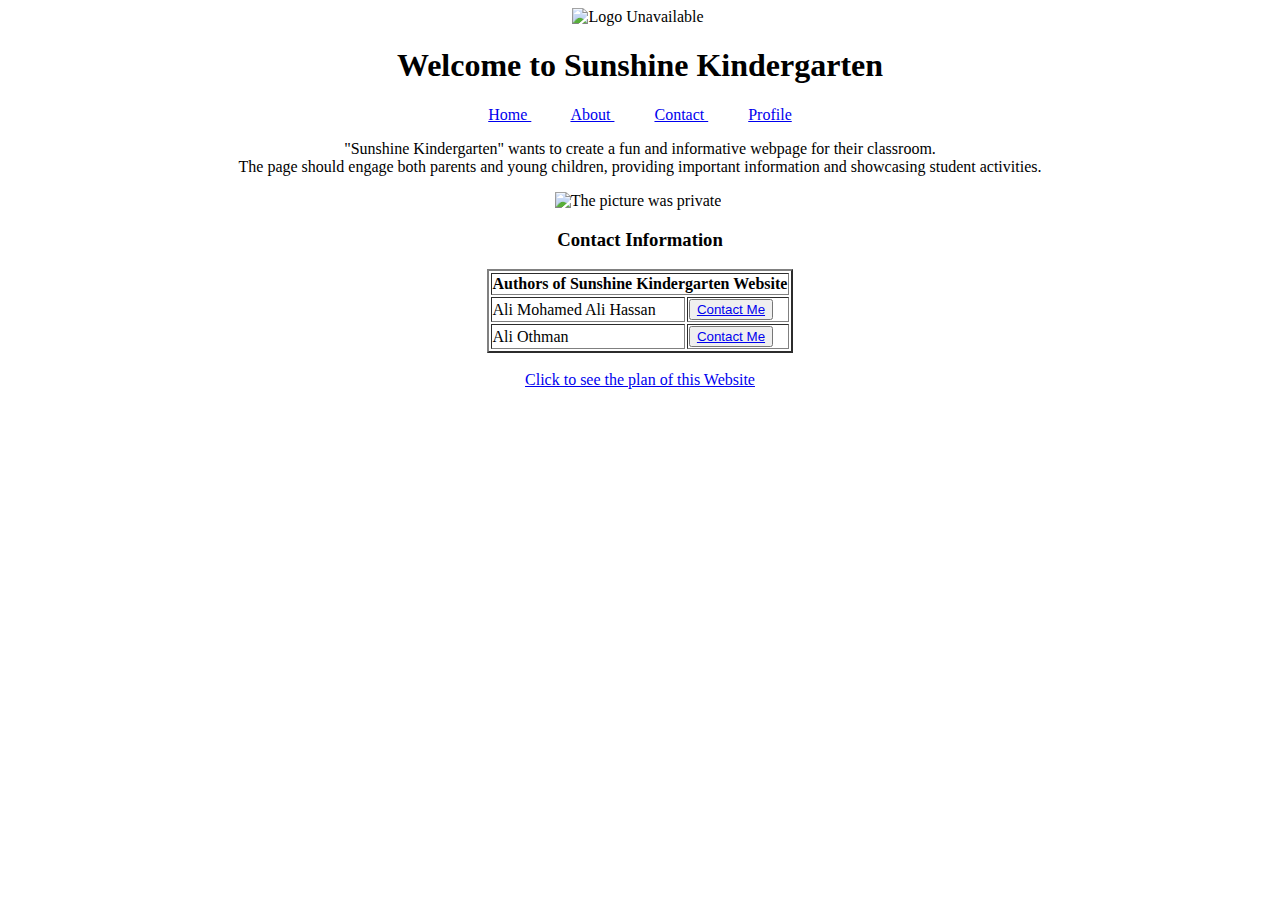
==== Assignment 1/assignment1.html @ ddbee472 "Assignment 1 HTML" ====
<!DOCTYPE html>
<!--
Contributers of ITCS333 Assignment 1:
Student names: Ali Mohamed Ali Hassan, Ali Othman
Student IDs: 202105103
-->

<!--This is the whole structure of the website-->
<html lang="en">
    <!--Head of the website-->
    <div align="center" width="1024px" height="118px">
        <head>
            <meta charset="UTF-8">
            <link rel="stylesheet" href="https://cdn.jsdelivr.net/npm/@picocss/pico@2/css/pico.conditional.min.css">
            <title>
                Sunshine Kindergarten 
            </title>
        </head>
        <img alt="Logo Unavailable" src="https://placehold.co/300x100/green/white?text=Sunshin+Kindergarten">
        <img/>
        <br/>
        <h1>
            Welcome to Sunshine Kindergarten
        </h1>
    </div>
    <!--Navigation buttons of the website after the head-->
    <div align="center" width="1024px" height="40px">
        <nav>
            <a href="#">
                Home
            </a> &nbsp; &nbsp; &nbsp; &nbsp; &nbsp;
            <a href="##">
                About
            </a> &nbsp; &nbsp; &nbsp; &nbsp; &nbsp;
            <a href="###">
                Contact
            </a> &nbsp; &nbsp; &nbsp; &nbsp; &nbsp;
            <a href="####">
                Profile 
            </a>
            <br/>
        </nav>
    </div>
    <!--This div tag hold the whole body of the website where it contains the main content and the footer-->
    <div align="center" width="1024px">
        <body>
            <!--This is the main content of the website-->
            <div height="400px">
                <main>
                    <p>
                        "Sunshine Kindergarten" wants to create a fun and informative webpage for their classroom. <br/>The page should engage both parents and young children, providing important information and showcasing student activities. <br/>
                    </p>
                    <img alt="The picture was private" src="D:\Year 4\ITCS333\tim.jpg" height="400px" weight="600px">
                    <img/>
                    <br/>
                </main>
            </div>
            <!--This is the footer of the website-->
            <div height="200px">
                <footer>
                    <author>
                        <h3>
                            Contact Information
                        </h3>
                        <table border="2px">
                            <tr>
                                <th colspan="2" align="center">
                                    Authors of Sunshine Kindergarten Website <br/>
                                </th>
                            </tr>
                            <tr>
                                <td>
                                    Ali Mohamed Ali Hassan 
                                </td>
                                <td>
                                    <button type="button" text-color="white">
                                        <a href="mailto:alimohamedhassan9@gmail.com" hreflang="en">
                                            Contact Me 
                                        </a>
                                    </button>
                                </td>
                            </tr>
                            <tr>
                                <td>
                                    Ali Othman 
                                </td>
                                <td>
                                    <button type="button">
                                        <a href="#" hreflang="en">
                                            Contact Me
                                        </a>
                                    </button>
                                </td>
                            </tr>
                        </table>
                        <br/>
                    </author>
                    <div align="center">
                        <a href="D:\Year 4\ITCS333\image.png">
                            Click to see the plan of this Website <br/>
                        </a>
                    </div>
                </footer>
            </div>
        </body>
    </div>
</html>
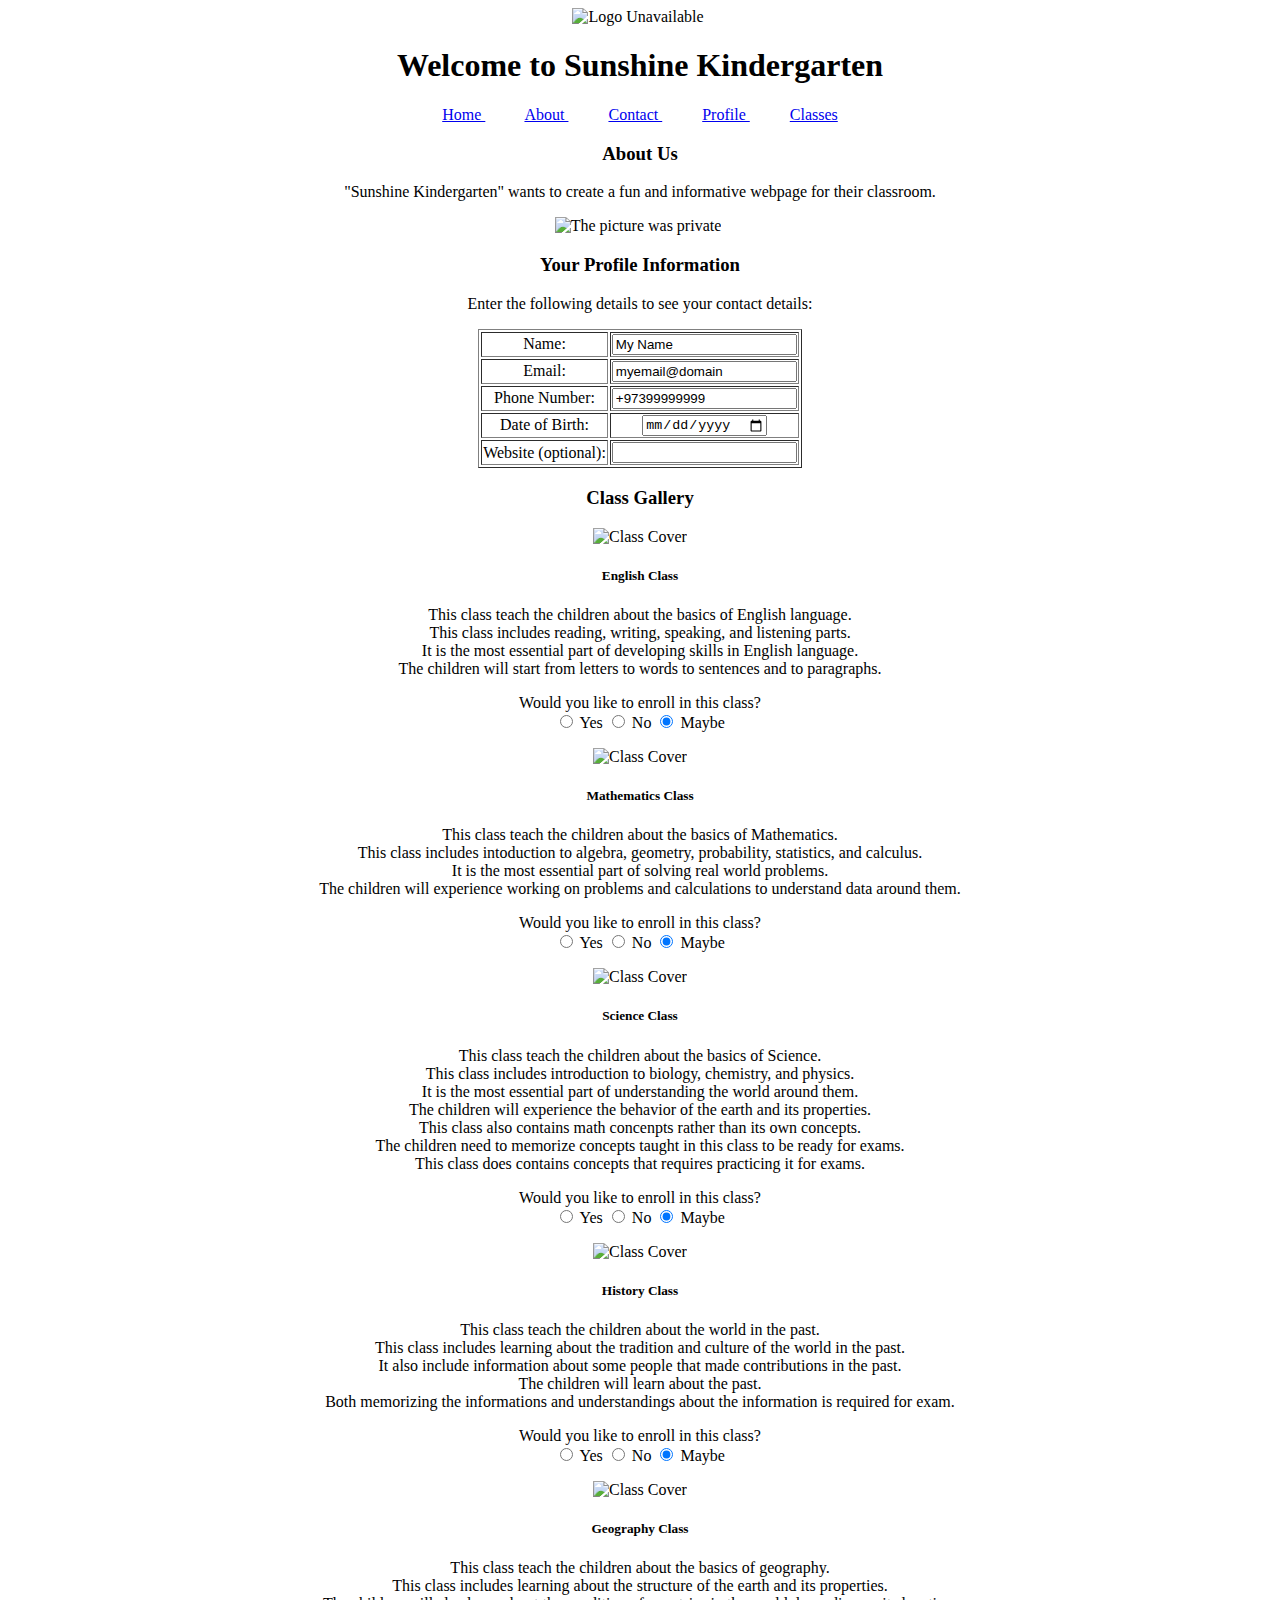
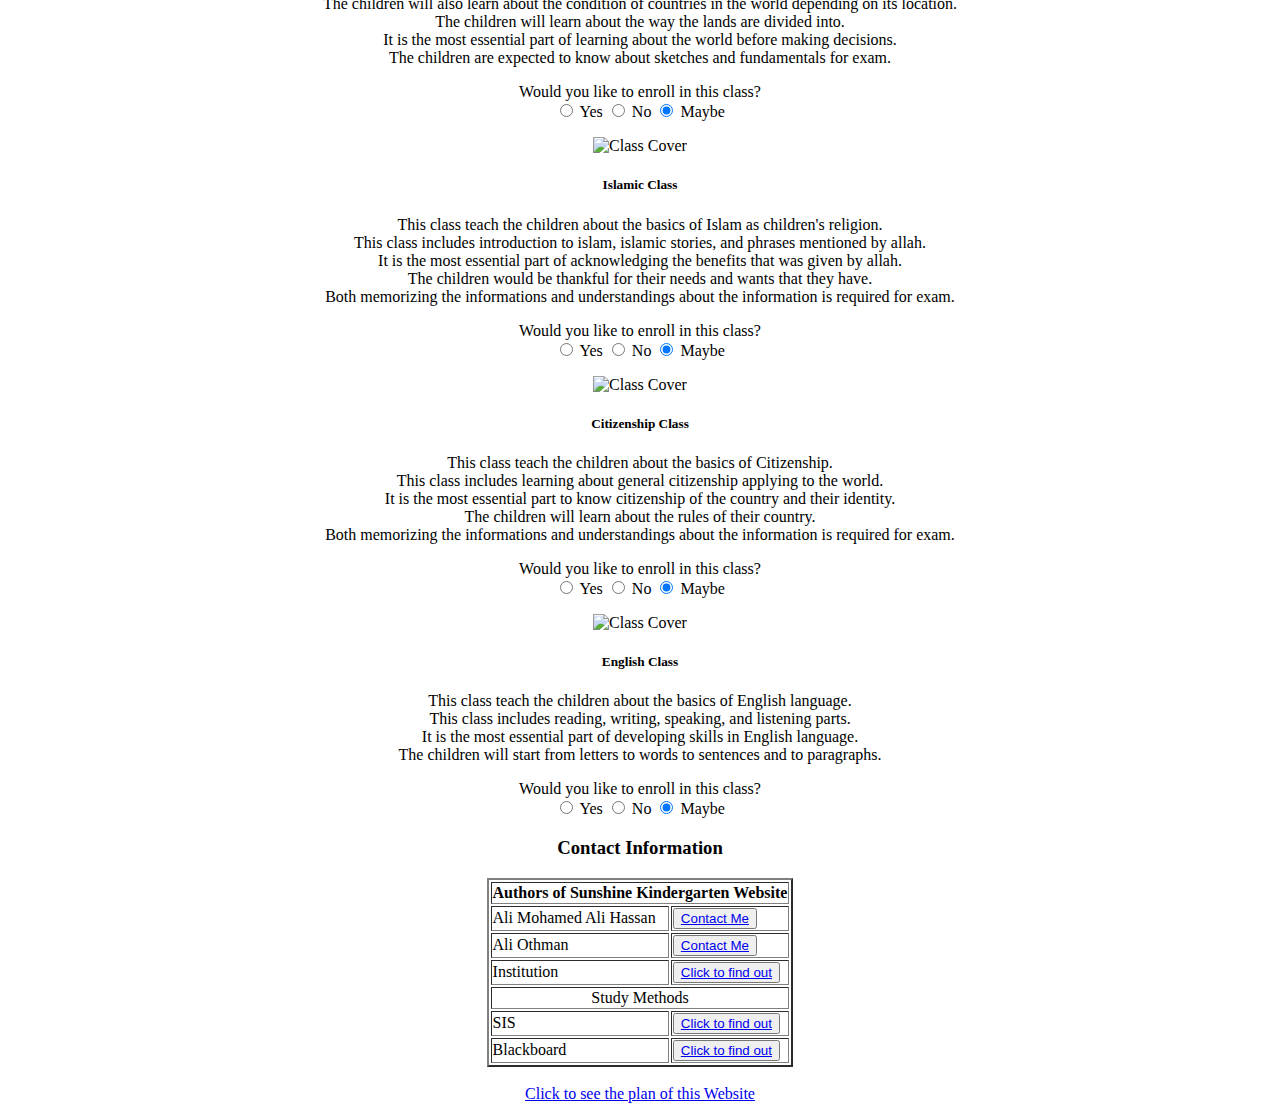
==== commit 6b008c07: "Assignment 1 HTML" ====
--- a/Assignment 1/assignment1.html
+++ b/Assignment 1/assignment1.html
@@ -8,7 +8,7 @@
 <!--This is the whole structure of the website-->
 <html lang="en">
     <!--Head of the website-->
-    <div align="center" width="1024px" height="118px">
+    <div align="center" width="1024px" height="118px" id="Home">
         <head>
             <meta charset="UTF-8">
             <link rel="stylesheet" href="https://cdn.jsdelivr.net/npm/@picocss/pico@2/css/pico.conditional.min.css">
@@ -26,17 +26,20 @@
     <!--Navigation buttons of the website after the head-->
     <div align="center" width="1024px" height="40px">
         <nav>
-            <a href="#">
+            <a href="#Home">
                 Home
             </a> &nbsp; &nbsp; &nbsp; &nbsp; &nbsp;
-            <a href="##">
+            <a href="#About">
                 About
             </a> &nbsp; &nbsp; &nbsp; &nbsp; &nbsp;
-            <a href="###">
+            <a href="#Contact">
                 Contact
             </a> &nbsp; &nbsp; &nbsp; &nbsp; &nbsp;
-            <a href="####">
+            <a href="#Profile">
                 Profile 
+            </a> &nbsp; &nbsp; &nbsp; &nbsp; &nbsp;
+            <a href="#Class-Gallery">
+                Classes
             </a>
             <br/>
         </nav>
@@ -47,16 +50,294 @@
             <!--This is the main content of the website-->
             <div height="400px">
                 <main>
-                    <p>
-                        "Sunshine Kindergarten" wants to create a fun and informative webpage for their classroom. <br/>The page should engage both parents and young children, providing important information and showcasing student activities. <br/>
+                    <h3>
+                        About Us
+                    </h3>
+                    <p id="About">
+                        "Sunshine Kindergarten" wants to create a fun and informative webpage for their classroom. <br/>
                     </p>
                     <img alt="The picture was private" src="D:\Year 4\ITCS333\tim.jpg" height="400px" weight="600px">
                     <img/>
                     <br/>
+                    <h3>
+                        Your Profile Information 
+                    </h3>
+                    <form id="Profile" align="center">
+                        <p>
+                            Enter the following details to see your contact details: <br/>
+                        </p>
+                        <table border="1px" align="center">
+                            <tr>
+                                <td>
+                                    <label for="theName">
+                                        Name: 
+                                    </label>
+                                </td>
+                                <td>
+                                    <input type="text" id="pName" name="theName" value="My Name">
+                                </td>
+                            </tr>
+                            <tr>
+                                <td>
+                                    <label for="theEmail">
+                                        Email: 
+                                    </label>
+                                </td>
+                                <td>
+                                    <input type="email" id="pEmail" name="theEmail" value="myemail@domain">
+                                </td>
+                            </tr>
+                            <tr>
+                                <td>
+                                    <label for="thePhone">
+                                        Phone Number: 
+                                    </label> 
+                                </td>
+                                <td>
+                                    <input type="tel" id="pTelephone" name="thePhone" value="+97399999999">
+                                </td>
+                            </tr>
+                            <tr>
+                                <td>
+                                    <label for="theBirth">
+                                        Date of Birth: 
+                                    </label> 
+                                </td>
+                                <td>
+                                    <input type="date" id="pBirth" name="theBirth">
+                                </td>
+                            </tr>
+                            <tr>
+                                <td>
+                                    <label for="theSite">
+                                        Website (optional): 
+                                    </label> 
+                                </td>
+                                <td>
+                                    <input type="url" id="pSite" name="theSite">
+                                </td>
+                            </tr>
+                        </table>
+                    </form>
+                    <div id="Class-Gallery" align="center">
+                        <h3>
+                            Class Gallery 
+                        </h3>
+                        <section>
+                            <article>
+                                <figure>
+                                    <img src="https://placehold.co/300x400/lime/black?text=English" alt="Class Cover">
+                                    <figcaption>
+                                        <h5>
+                                            English Class 
+                                        </h5>
+                                        <p>
+                                            This class teach the children about the basics of English language.<br/>
+                                            This class includes reading, writing, speaking, and listening parts.<br/>
+                                            It is the most essential part of developing skills in English language.<br/>
+                                            The children will start from letters to words to sentences and to paragraphs.<br/>
+                                        </p>
+                                    </figcaption>
+                                    <form>
+                                        <label for="theEnroll">
+                                            Would you like to enroll in this class?<br/>
+                                            <input type="radio" id="pYes" name="theEnroll"> Yes
+                                            <input type="radio" id="pNo" name="theEnroll"> No 
+                                            <input type="radio" id="pMaybe" name="theEnroll" checked> Maybe 
+                                        </label>
+                                        <br/>
+                                    </form>
+                                </figure>
+                            </article>
+                            <article>
+                                <figure>
+                                    <img src="https://placehold.co/300x400/lime/black?text=Math" alt="Class Cover">
+                                    <figcaption>
+                                        <h5>
+                                            Mathematics Class 
+                                        </h5>
+                                        <p>
+                                            This class teach the children about the basics of Mathematics.<br/>
+                                            This class includes intoduction to algebra, geometry, probability, statistics, and calculus.<br/>
+                                            It is the most essential part of solving real world problems.<br/>
+                                            The children will experience working on problems and calculations to understand data around them.<br/>
+                                        </p>
+                                    </figcaption>
+                                    <form>
+                                        <label for="theEnroll">
+                                            Would you like to enroll in this class?<br/>
+                                            <input type="radio" id="pYes" name="theEnroll"> Yes
+                                            <input type="radio" id="pNo" name="theEnroll"> No
+                                            <input type="radio" id="pMaybe" name="theEnroll" checked> Maybe 
+                                        </label>
+                                        <br/>
+                                    </form>
+                                </figure>
+                            </article>
+                            <article>
+                                <figure>
+                                    <img src="https://placehold.co/300x400/lime/black?text=Science" alt="Class Cover">
+                                    <figcaption>
+                                        <h5>
+                                            Science Class 
+                                        </h5>
+                                        <p>
+                                            This class teach the children about the basics of Science.<br/>
+                                            This class includes introduction to biology, chemistry, and physics.<br/>
+                                            It is the most essential part of understanding the world around them.<br/>
+                                            The children will experience the behavior of the earth and its properties.<br/>
+                                            This class also contains math concenpts rather than its own concepts.<br/>
+                                            The children need to memorize concepts taught in this class to be ready for exams.<br/>
+                                            This class does contains concepts that requires practicing it for exams.<br>
+                                        </p>
+                                    </figcaption>
+                                    <form>
+                                        <label for="theEnroll">
+                                            Would you like to enroll in this class?<br/>
+                                            <input type="radio" id="pYes" name="theEnroll"> Yes
+                                            <input type="radio" id="pNo" name="theEnroll"> No
+                                            <input type="radio" id="pMaybe" name="theEnroll" checked> Maybe 
+                                        </label>
+                                        <br/>
+                                    </form>
+                                </figure>
+                            </article>
+                            <article>
+                                <figure>
+                                    <img src="https://placehold.co/300x400/lime/black?text=History" alt="Class Cover">
+                                    <figcaption>
+                                        <h5>
+                                            History Class 
+                                        </h5>
+                                        <p>
+                                            This class teach the children about the world in the past.<br/>
+                                            This class includes learning about the tradition and culture of the world in the past.<br/>
+                                            It also include information about some people that made contributions in the past.<br/>
+                                            The children will learn about the past.<br/>
+                                            Both memorizing the informations and understandings about the information is required for exam.<br/>
+                                        </p>
+                                    </figcaption>
+                                    <form>
+                                        <label for="theEnroll">
+                                            Would you like to enroll in this class?<br/>
+                                            <input type="radio" id="pYes" name="theEnroll"> Yes
+                                            <input type="radio" id="pNo" name="theEnroll"> No
+                                            <input type="radio" id="pMaybe" name="theEnroll" checked> Maybe 
+                                        </label>
+                                        <br/>
+                                    </form>
+                                </figure>
+                            </article>
+                            <article>
+                                <figure>
+                                    <img src="https://placehold.co/300x400/lime/black?text=Geography" alt="Class Cover">
+                                    <figcaption>
+                                        <h5>
+                                            Geography Class 
+                                        </h5>
+                                        <p>
+                                            This class teach the children about the basics of geography.<br/>
+                                            This class includes learning about the structure of the earth and its properties.<br/>
+                                            The children will also learn about the condition of countries in the world depending on its location.<br/>
+                                            The children will learn about the way the lands are divided into.<br/>
+                                            It is the most essential part of learning about the world before making decisions.<br/>
+                                            The children are expected to know about sketches and fundamentals for exam.<br/>
+                                        </p>
+                                    </figcaption>
+                                    <form>
+                                        <label for="theEnroll">
+                                            Would you like to enroll in this class?<br/>
+                                            <input type="radio" id="pYes" name="theEnroll"> Yes
+                                            <input type="radio" id="pNo" name="theEnroll"> No
+                                            <input type="radio" id="pMaybe" name="theEnroll" checked> Maybe 
+                                        </label>
+                                        <br/>
+                                    </form>
+                                </figure>
+                            </article>
+                            <article>
+                                <figure>
+                                    <img src="https://placehold.co/300x400/lime/black?text=Islam" alt="Class Cover">
+                                    <figcaption>
+                                        <h5>
+                                            Islamic Class 
+                                        </h5>
+                                        <p>
+                                            This class teach the children about the basics of Islam as children's religion.<br/>
+                                            This class includes introduction to islam, islamic stories, and phrases mentioned by allah.<br/>
+                                            It is the most essential part of acknowledging the benefits that was given by allah.<br/>
+                                            The children would be thankful for their needs and wants that they have.<br/>
+                                            Both memorizing the informations and understandings about the information is required for exam.<br/>
+                                        </p>
+                                    </figcaption>
+                                    <form>
+                                        <label for="theEnroll">
+                                            Would you like to enroll in this class?<br/>
+                                            <input type="radio" id="pYes" name="theEnroll"> Yes
+                                            <input type="radio" id="pNo" name="theEnroll"> No
+                                            <input type="radio" id="pMaybe" name="theEnroll" checked> Maybe 
+                                        </label>
+                                        <br/>
+                                    </form>
+                                </figure>
+                            </article>
+                            <article>
+                                <figure>
+                                    <img src="https://placehold.co/300x400/lime/black?text=Citizenship" alt="Class Cover">
+                                    <figcaption>
+                                        <h5>
+                                            Citizenship Class 
+                                        </h5>
+                                        <p>
+                                            This class teach the children about the basics of Citizenship.<br/>
+                                            This class includes learning about general citizenship applying to the world.<br/>
+                                            It is the most essential part to know citizenship of the country and their identity.<br/>
+                                            The children will learn about the rules of their country.<br/>
+                                            Both memorizing the informations and understandings about the information is required for exam.<br/>
+                                        </p>
+                                    </figcaption>
+                                    <form>
+                                        <label for="theEnroll">
+                                            Would you like to enroll in this class?<br/>
+                                            <input type="radio" id="pYes" name="theEnroll"> Yes
+                                            <input type="radio" id="pNo" name="theEnroll"> No
+                                            <input type="radio" id="pMaybe" name="theEnroll" checked> Maybe 
+                                        </label>
+                                        <br/>
+                                    </form>
+                                </figure>
+                            </article>
+                            <article>
+                                <figure>
+                                    <img src="https://placehold.co/300x400/lime/black?text=English" alt="Class Cover">
+                                    <figcaption>
+                                        <h5>
+                                            English Class 
+                                        </h5>
+                                        <p>
+                                            This class teach the children about the basics of English language.<br/>
+                                            This class includes reading, writing, speaking, and listening parts.<br/>
+                                            It is the most essential part of developing skills in English language.<br/>
+                                            The children will start from letters to words to sentences and to paragraphs.<br/>
+                                        </p>
+                                    </figcaption>
+                                    <form>
+                                        <label for="theEnroll">
+                                            Would you like to enroll in this class?<br/>
+                                            <input type="radio" id="pYes" name="theEnroll"> Yes
+                                            <input type="radio" id="pNo" name="theEnroll"> No
+                                            <input type="radio" id="pMaybe" name="theEnroll" checked> Maybe 
+                                        </label>
+                                        <br/>
+                                    </form>
+                                </figure>
+                            </article>
+                        </section>
+                    </div>
                 </main>
             </div>
             <!--This is the footer of the website-->
-            <div height="200px">
+            <div height="200px" id="Contact">
                 <footer>
                     <author>
                         <h3>
@@ -88,6 +369,47 @@
                                     <button type="button">
                                         <a href="#" hreflang="en">
                                             Contact Me
+                                        </a>
+                                    </button>
+                                </td>
+                            </tr>
+                            <tr>
+                                <td>
+                                    Institution
+                                </td>
+                                <td>
+                                    <button type="button">
+                                        <a href="https://uob.edu.bh" hreflang="en">
+                                            Click to find out
+                                        </a>
+                                    </button>
+                                </td>
+                            </tr>
+                            <tr>
+                                <td colspan="2" align="center">
+                                    Study Methods
+                                </td>
+                            </tr>
+                            <tr>
+                                <td>
+                                    SIS
+                                </td>
+                                <td>
+                                    <button type="menu">
+                                        <a href="https://usis.uob.edu.bh">
+                                            Click to find out
+                                        </a>
+                                    </button>
+                                </td>
+                            </tr>
+                            <tr>
+                                <td>
+                                    Blackboard
+                                </td>
+                                <td>
+                                    <button type="menu">
+                                        <a href="https://blackboard.uob.edu.bh">
+                                            Click to find out
                                         </a>
                                     </button>
                                 </td>
